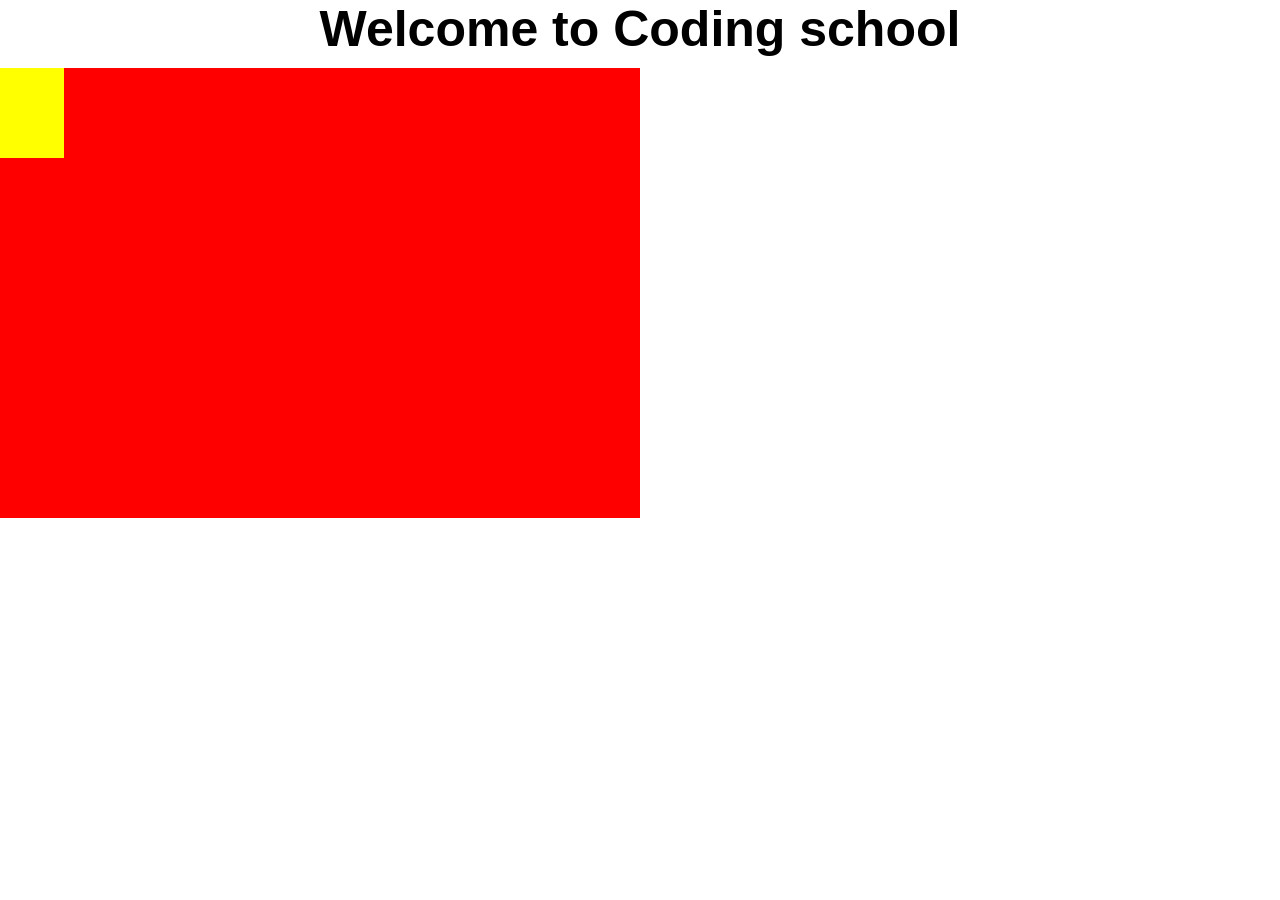
==== Css/index.html @ da702b18 "first commit for cohort" ====
<!DOCTYPE html>
<html lang="en">
<head>
    <meta charset="UTF-8">
    <meta name="viewport" content="width=device-width, initial-scale=1.0">
    <title>Document</title>
    <link rel="stylesheet" href="style.css">
</head>
<body>
    
    <h1  class="Heading">Welcome to Coding school</h1>
    
   <!-- <div class="container">
        <div class="box"><h2>hey..</h2></div>
        <div class="box"><h2>hey..</h2></div>
        <div class="box"><h2>hey..</h2></div>
        <div class="box"><h2>hey..</h2></div>
        <div class="box"><h2>hey..</h2></div>
        <div class="box"><h2>hey..</h2></div>
        <div class="box"><h2>hey..</h2></div>
        <div class="box"><h2>hey..</h2></div>
        <div class="box"><h2>hey..</h2></div>
        <div class="box"><h2>hey..</h2></div>
        
        
    </div> -->

    <!--Pseudo-->

   <!-- <div class="container">
        <div class="box"></div>
        <div class="box"></div>
        <div id="box-3" class="box"></div>
        <div class="box"></div>
   </div>

   <br>
<button>Click me</button>
<br>
<br>

<input type="text" placeholder="name">  -->


<!--Techniques for centre an element-->

<div class="parent">
 <div class="child"></div>
</div>



</body>
</html>
---- Css/style.css ----
*{
    margin: 0;
    padding: 0;
    box-sizing: border-box;
}

html,body{
    height: 100%;
   width: 100%;
}

.Heading{
    font-family: 'Lucida Sans', 'Lucida Sans Regular', 'Lucida Grande', 'Lucida Sans Unicode', Geneva, Verdana, sans-serif;
    font-size: 50px;
    text-align: center;
    margin-bottom: 10px;
}

/*.container{
    display: grid;
    grid-template-columns: 1fr 1fr 1fr 1fr;
    gap: 10px;
    height: 90%;
    width: 100%;
    background-color: aqua;
}

.box{
    height: 100%;
    width: 100%;
    display: flex;
    justify-content: center;
    align-items: center;
    margin-bottom: 10px;
    background-color: yellow;

}

.container{
    position: relative;
    height: 50%;
    width: 50%;
    background-color: aquamarine;
    
}

.diff{
    top: 0%;
    
    width: 50%;
  height: 20%;
    background-color: blue;
}

.diff2{
    width: 50%;
    height: 20%;
    background-color: blueviolet; 
} */
 

/*.container{
    width:50%;
    height:60%;
    background-color: lightgray;
}

.box:first-child{
    background-color: teal;
}

.box{
    height: 20%;
    background-color: red;
    margin-bottom: 10px;
}

.box:nth-child(2){
    background-color: yellow;
}

.box:nth-child(3){
    transition: all 0.5s ease-in;
    background-color: blue;
}

input{
    width: 50%;
    outline: none;
}

input:focus{
 border: 4px solid red;
}

button{
    width: 50%;
    transition: all 0.5s ease-in-out;
}
button:hover{
    background-color: blanchedalmond;
    color: whitesmoke;
}

#box-3:hover{
    transform: scale(1.4);
}  */
  
.parent{
   /* position: relative;
    display: flex;
    align-items: center;
    justify-content: center; */
    height: 50%;
    width: 50%;
    background-color: red;
}

.child{
    
    height: 20%;
    width: 10%;
    background-color: yellow;
    animation-name: movebox;
    animation-duration: 1s;
}

@keyframes movebox{
    from{
       transform: translateX(0px);
    }
    to{
       transform: translate(400px);
    }
}
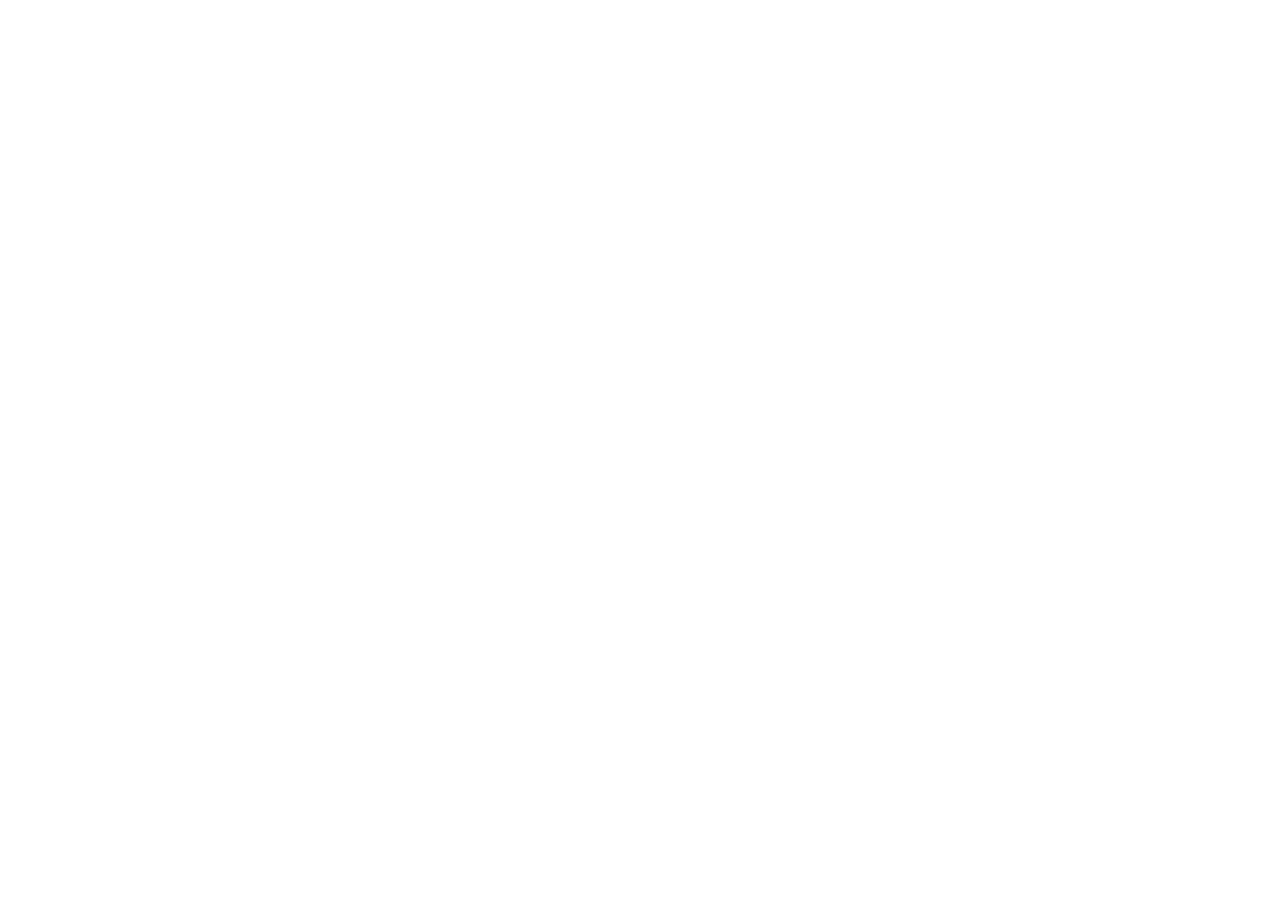
==== commit a6e0d950: "animations" ====
--- a/Css/index.html
+++ b/Css/index.html
@@ -1,54 +1,15 @@
-<!DOCTYPE html>
+<!doctype html>
 <html lang="en">
-<head>
-    <meta charset="UTF-8">
-    <meta name="viewport" content="width=device-width, initial-scale=1.0">
+  <head>
+    <meta charset="UTF-8" />
+    <meta name="viewport" content="width=device-width, initial-scale=1.0" />
     <title>Document</title>
-    <link rel="stylesheet" href="style.css">
-</head>
-<body>
-    
-    <h1  class="Heading">Welcome to Coding school</h1>
-    
-   <!-- <div class="container">
-        <div class="box"><h2>hey..</h2></div>
-        <div class="box"><h2>hey..</h2></div>
-        <div class="box"><h2>hey..</h2></div>
-        <div class="box"><h2>hey..</h2></div>
-        <div class="box"><h2>hey..</h2></div>
-        <div class="box"><h2>hey..</h2></div>
-        <div class="box"><h2>hey..</h2></div>
-        <div class="box"><h2>hey..</h2></div>
-        <div class="box"><h2>hey..</h2></div>
-        <div class="box"><h2>hey..</h2></div>
-        
-        
-    </div> -->
 
-    <!--Pseudo-->
+    <link rel="stylesheet" href="style.css" />
+  </head>
+  <body>
+    <img src="https://encrypted-tbn0.gstatic.com/images?q=tbn:ANd9GcSLeO9mDrUdo15PEsYC4uRN9BlAAp12vy2KaVPHuAOm7w&s=10" alt="">
 
-   <!-- <div class="container">
-        <div class="box"></div>
-        <div class="box"></div>
-        <div id="box-3" class="box"></div>
-        <div class="box"></div>
-   </div>
-
-   <br>
-<button>Click me</button>
-<br>
-<br>
-
-<input type="text" placeholder="name">  -->
-
-
-<!--Techniques for centre an element-->
-
-<div class="parent">
- <div class="child"></div>
-</div>
-
-
-
-</body>
+    </div>
+  </body>
 </html>
--- a/Css/style.css
+++ b/Css/style.css
@@ -2,134 +2,60 @@
     margin: 0;
     padding: 0;
     box-sizing: border-box;
+    color:black;
+
 }
 
 html,body{
     height: 100%;
    width: 100%;
+  
 }
 
-.Heading{
-    font-family: 'Lucida Sans', 'Lucida Sans Regular', 'Lucida Grande', 'Lucida Sans Unicode', Geneva, Verdana, sans-serif;
-    font-size: 50px;
-    text-align: center;
-    margin-bottom: 10px;
+
+
+img{
+    height: 200px;
+    position: absolute;
+    animation-name: dora;
+    animation-delay: 1s;
+    animation-duration: 2s;
+    animation-fill-mode: forwards;
+    animation-iteration-count: 2;
+    animation-timing-function: linear;
 }
 
-/*.container{
-    display: grid;
-    grid-template-columns: 1fr 1fr 1fr 1fr;
-    gap: 10px;
-    height: 90%;
-    width: 100%;
-    background-color: aqua;
+img:hover{
+    animation-play-state: paused;
 }
 
-.box{
-    height: 100%;
-    width: 100%;
-    display: flex;
-    justify-content: center;
-    align-items: center;
-    margin-bottom: 10px;
-    background-color: yellow;
+@keyframes dora {
+    0%{
+        left: 0;
+        top: 0;
+        background-color: red;
+        
+    }
+    
+    25%{
+        left: 75%;
+        top: 0;
+        background-color: green;
+    }
 
+    50%{
+        left:75%;
+        top: 50%;
+    }
+
+    75%{
+        left: 0%;
+        top: 50%;
+
+    }
+    100%{
+        left: 0%;
+        top: 0%;
+    }
 }
 
-.container{
-    position: relative;
-    height: 50%;
-    width: 50%;
-    background-color: aquamarine;
-    
-}
-
-.diff{
-    top: 0%;
-    
-    width: 50%;
-  height: 20%;
-    background-color: blue;
-}
-
-.diff2{
-    width: 50%;
-    height: 20%;
-    background-color: blueviolet; 
-} */
- 
-
-/*.container{
-    width:50%;
-    height:60%;
-    background-color: lightgray;
-}
-
-.box:first-child{
-    background-color: teal;
-}
-
-.box{
-    height: 20%;
-    background-color: red;
-    margin-bottom: 10px;
-}
-
-.box:nth-child(2){
-    background-color: yellow;
-}
-
-.box:nth-child(3){
-    transition: all 0.5s ease-in;
-    background-color: blue;
-}
-
-input{
-    width: 50%;
-    outline: none;
-}
-
-input:focus{
- border: 4px solid red;
-}
-
-button{
-    width: 50%;
-    transition: all 0.5s ease-in-out;
-}
-button:hover{
-    background-color: blanchedalmond;
-    color: whitesmoke;
-}
-
-#box-3:hover{
-    transform: scale(1.4);
-}  */
-  
-.parent{
-   /* position: relative;
-    display: flex;
-    align-items: center;
-    justify-content: center; */
-    height: 50%;
-    width: 50%;
-    background-color: red;
-}
-
-.child{
-    
-    height: 20%;
-    width: 10%;
-    background-color: yellow;
-    animation-name: movebox;
-    animation-duration: 1s;
-}
-
-@keyframes movebox{
-    from{
-       transform: translateX(0px);
-    }
-    to{
-       transform: translate(400px);
-    }
-}
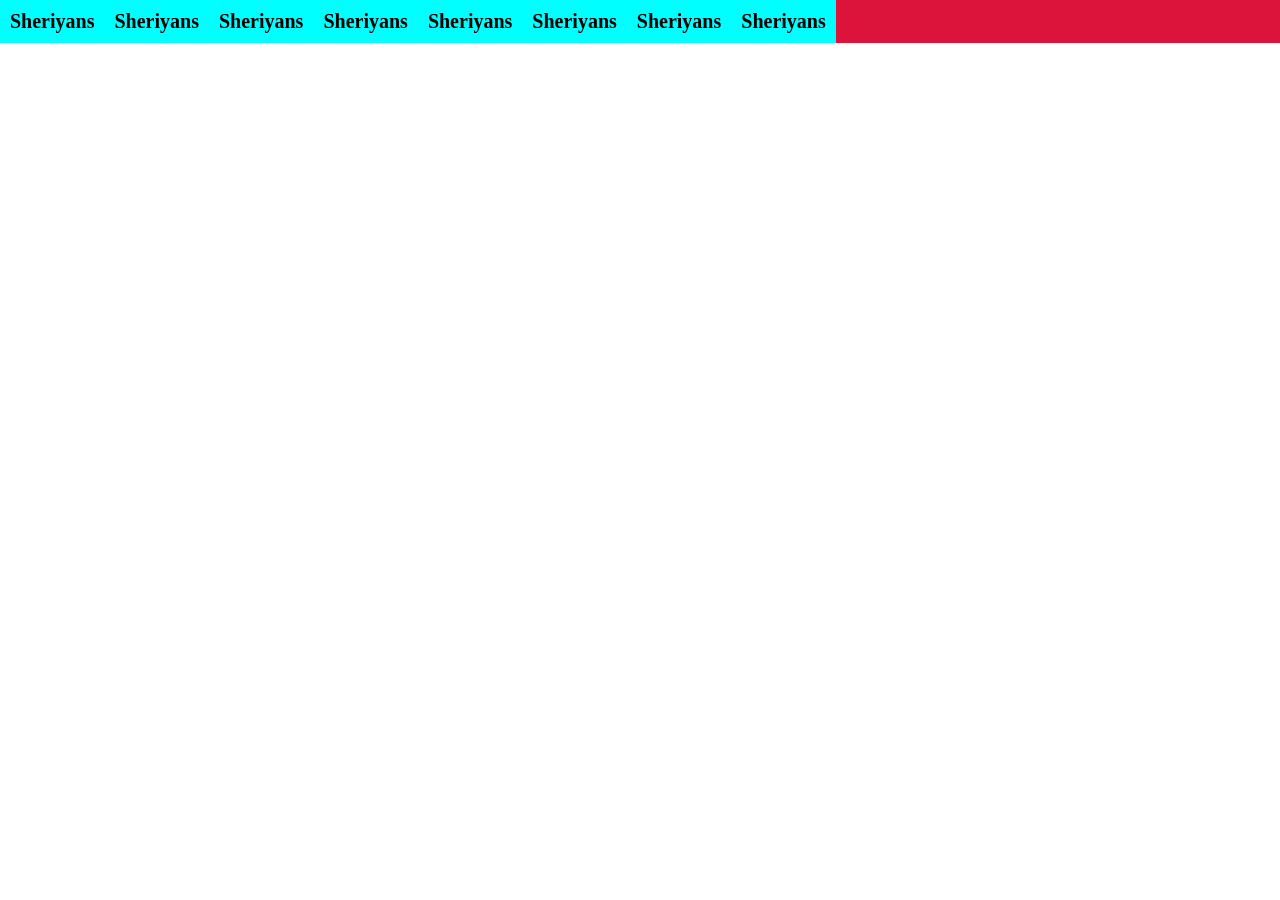
==== commit 65705a4f: "ScrollAnimation" ====
--- a/Css/index.html
+++ b/Css/index.html
@@ -8,8 +8,26 @@
     <link rel="stylesheet" href="style.css" />
   </head>
   <body>
-    <img src="https://encrypted-tbn0.gstatic.com/images?q=tbn:ANd9GcSLeO9mDrUdo15PEsYC4uRN9BlAAp12vy2KaVPHuAOm7w&s=10" alt="">
+    <div class="parent">
+      
+      
 
+      <h4>Sheriyans</h4>
+      <h4>Sheriyans</h4>
+      <h4>Sheriyans</h4>
+      <h4>Sheriyans</h4>
+      <h4>Sheriyans</h4>
+      <h4>Sheriyans</h4>
+      <h4>Sheriyans</h4>
+      <h4>Sheriyans</h4>
+      
+      
+      
+
+      
+
+      
+    </div>
     </div>
   </body>
 </html>
--- a/Css/style.css
+++ b/Css/style.css
@@ -12,50 +12,26 @@
   
 }
 
+.parent{
+    background-color: crimson;
+    display: flex;
+}
 
-
-img{
-    height: 200px;
-    position: absolute;
-    animation-name: dora;
-    animation-delay: 1s;
-    animation-duration: 2s;
-    animation-fill-mode: forwards;
-    animation-iteration-count: 2;
+h4{
+    background-color: aqua;
+    padding: 10px;
+    font-size: 20px;
+    animation-name: sher;
+    animation-duration: 1.5s;
+    animation-iteration-count: infinite;
     animation-timing-function: linear;
 }
 
-img:hover{
-    animation-play-state: paused;
-}
-
-@keyframes dora {
-    0%{
-        left: 0;
-        top: 0;
-        background-color: red;
-        
+@keyframes sher {
+    from{
+        transform: translateX(0) ;
     }
-    
-    25%{
-        left: 75%;
-        top: 0;
-        background-color: green;
+    to{
+        transform:translateX(-100%) ;
     }
-
-    50%{
-        left:75%;
-        top: 50%;
-    }
-
-    75%{
-        left: 0%;
-        top: 50%;
-
-    }
-    100%{
-        left: 0%;
-        top: 0%;
-    }
-}
-
+}
